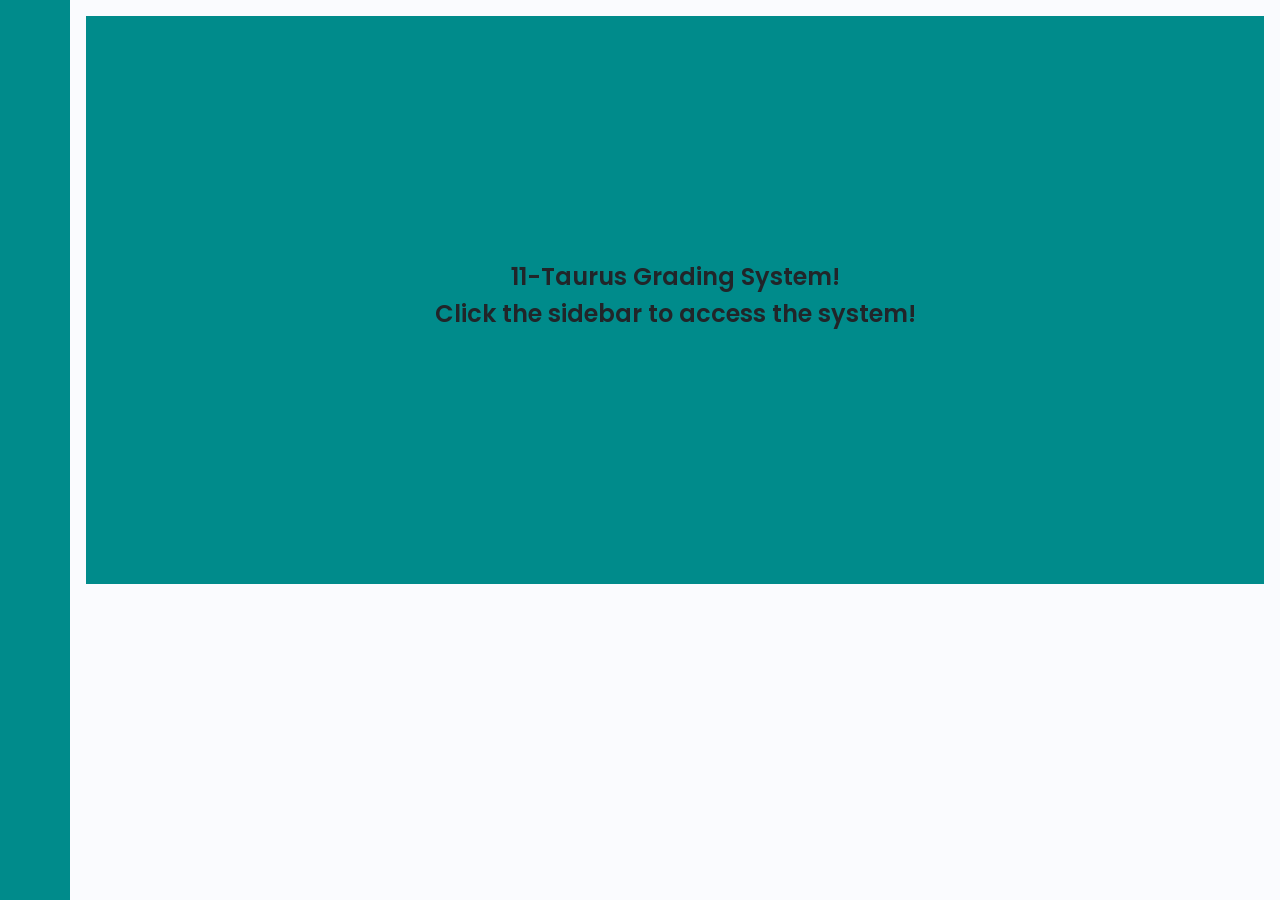
==== index.html @ 4a9dd5ac "Add files via upload" ====
<!DOCTYPE html>
<html lang="en">

<head>
    <meta charset="UTF-8">
    <meta http-equiv="X-UA-Compatible" content="IE=edge">
    <meta name="viewport" content="width=device-width, initial-scale=1.0">
    <title>Grading System</title>
    <link href="https://cdn.lineicons.com/4.0/lineicons.css" rel="stylesheet" />
    <link href="https://cdn.jsdelivr.net/npm/bootstrap@5.3.0-alpha3/dist/css/bootstrap.min.css" rel="stylesheet"
        integrity="sha384-KK94CHFLLe+nY2dmCWGMq91rCGa5gtU4mk92HdvYe+M/SXH301p5ILy+dN9+nJOZ" crossorigin="anonymous">
    <link rel="stylesheet" href="style.css">
</head>

<body>
    <div class="wrapper">
        <aside id="sidebar">
            <div class="d-flex">
                <button class="toggle-btn" type="button">
                    <i class="lni lni-grid-alt"></i>
                </button>
                <div class="sidebar-logo">
                    <a href="#">11-Taurus</a>
                </div>
            </div>
            <ul class="sidebar-nav">
                <li class="sidebar-item">
                    <a href="studentprofile.html" class="sidebar-link">
                        <i class="lni lni-user"></i>
                        <span>Profile</span>
                    </a>
                </li>
                <li class="sidebar-item">
                    <a href="#" class="sidebar-link collapsed has-dropdown" data-bs-toggle="collapse"
                        data-bs-target="#auth" aria-expanded="false" aria-controls="auth">
                        <i class="lni lni-protection"></i>
                        <span>Enter Email</span>
                    </a>
                    <ul id="auth" class="sidebar-dropdown list-unstyled collapse" data-bs-parent="#sidebar">
                        <li class="sidebar-item">
                            <a href="login.html" class="sidebar-link">Login</a>
                        </li>
                        <li class="sidebar-item">
                            <a href="register.html" class="sidebar-link">Register</a>
                        </li>
                    </ul>
                </li>
            <div class="sidebar-footer">
                <a href="logout.html" class="sidebar-link">
                    <i class="lni lni-exit"></i>
                    <span>Logout</span>
                </a>
            </div>
        </aside>
        <div class="main p-3">
          <style>
            .text-center {
              background-color: darkcyan;
              padding: 21%;
              width: 100%;
              text-align: center;
            }
          </style>
            <div class="text-center">
             <h1>11-Taurus Grading System!</h1>
             <h1>Click the sidebar to access the system!</h1>
            </div>
        </div>
    </div>
    <script src="https://cdn.jsdelivr.net/npm/bootstrap@5.3.0-alpha3/dist/js/bootstrap.bundle.min.js"
        integrity="sha384-ENjdO4Dr2bkBIFxQpeoTz1HIcje39Wm4jDKdf19U8gI4ddQ3GYNS7NTKfAdVQSZe"
        crossorigin="anonymous"></script>
    <script src="main.js"></script>
    <a href="grading.html" class="sidebar-link">
</body>

</html>
---- style.css ----
@import url('https://fonts.googleapis.com/css2?family=Poppins:wght@400;600&display=swap');

::after,
::before {
    box-sizing: border-box;
    margin: 0;
    padding: 0;
}

a {
    text-decoration: none;
}

li {
    list-style: none;
}

h1 {
    font-weight: 600;
    font-size: 1.5rem;
}

body {
    font-family: 'Poppins', sans-serif;
}

.wrapper {
    display: flex;
}

.main {
    min-height: 100vh;
    width: 100%;
    overflow: hidden;
    transition: all 0.35s ease-in-out;
    background-color: #fafbfe;
}

#sidebar {
    width: 70px;
    min-width: 70px;
    z-index: 1000;
    transition: all .25s ease-in-out;
    background-color: darkcyan;
    display: flex;
    flex-direction: column;
}

#sidebar.expand {
    width: 260px;
    min-width: 260px;
}

.toggle-btn {
    background-color: transparent;
    cursor: pointer;
    border: 0;
    padding: 1rem 1.5rem;
}

.toggle-btn i {
    font-size: 1.5rem;
    color: #FFF;
}

.sidebar-logo {
    margin: auto 0;
}

.sidebar-logo a {
    color: #FFF;
    font-size: 1.15rem;
    font-weight: 600;
}

#sidebar:not(.expand) .sidebar-logo,
#sidebar:not(.expand) a.sidebar-link span {
    display: none;
}

.sidebar-nav {
    padding: 2rem 0;
    flex: 1 1 auto;
}

a.sidebar-link {
    padding: .625rem 1.625rem;
    color: #FFF;
    display: block;
    font-size: 0.9rem;
    white-space: nowrap;
    border-left: 3px solid transparent;
}

.sidebar-link i {
    font-size: 1.1rem;
    margin-right: .75rem;
}

a.sidebar-link:hover {
    background-color: rgba(255, 255, 255, .075);
    border-left: 3px solid #3b7ddd;
}

.sidebar-item {
    position: relative;
}

#sidebar:not(.expand) .sidebar-item .sidebar-dropdown {
    position: absolute;
    top: 0;
    left: 70px;
    background-color: darkcyan;
    padding: 0;
    min-width: 15rem;
    display: none;
}

#sidebar:not(.expand) .sidebar-item:hover .has-dropdown+.sidebar-dropdown {
    display: block;
    max-height: 15em;
    width: 100%;
    opacity: 1;
}

#sidebar.expand .sidebar-link[data-bs-toggle="collapse"]::after {
    border: solid;
    border-width: 0 .075rem .075rem 0;
    content: "";
    display: inline-block;
    padding: 2px;
    position: absolute;
    right: 1.5rem;
    top: 1.4rem;
    transform: rotate(-135deg);
    transition: all .2s ease-out;
}

#sidebar.expand .sidebar-link[data-bs-toggle="collapse"].collapsed::after {
    transform: rotate(45deg);
    transition: all .2s ease-out;
}
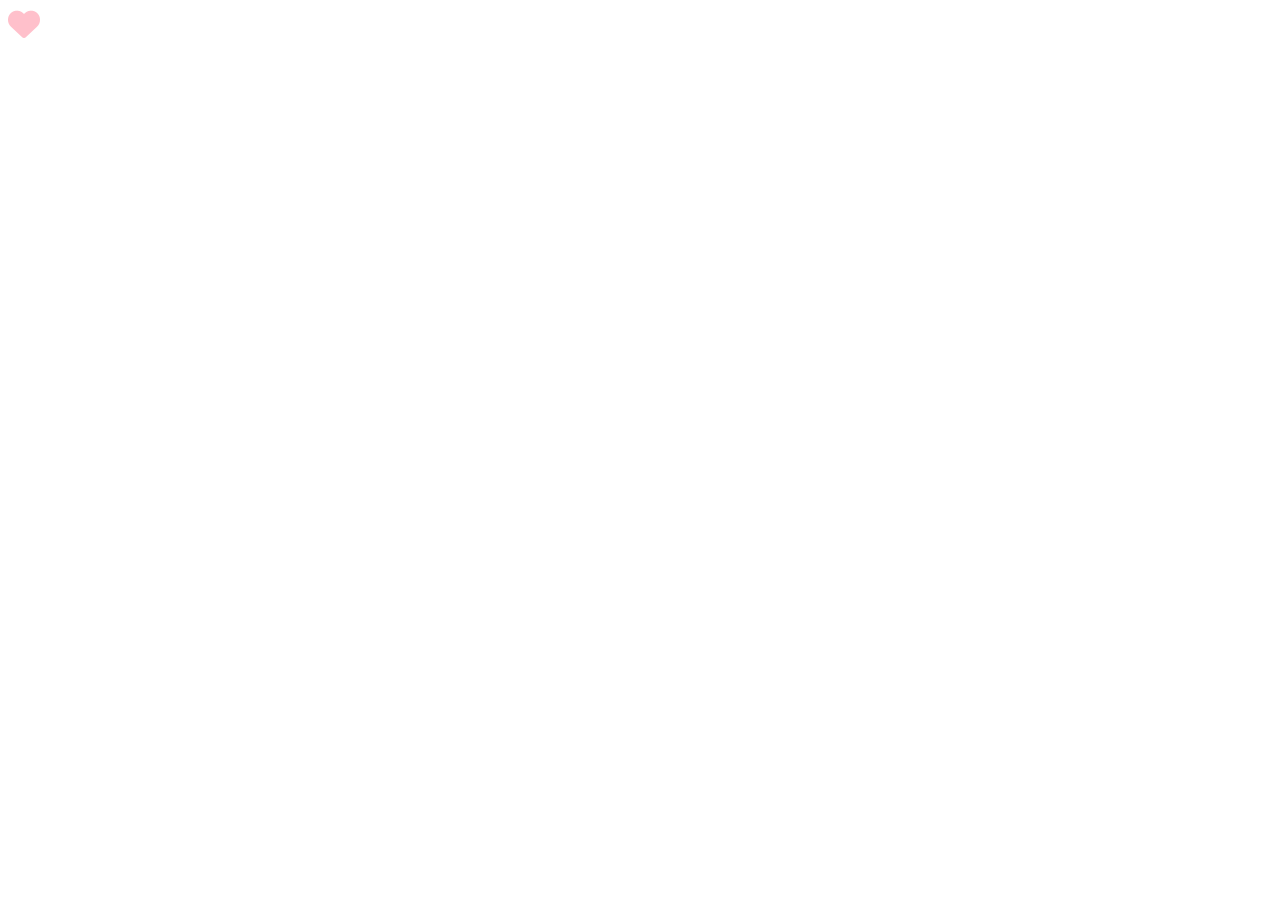
==== commit 7c701d15: "Add files via upload" ====
--- a/index.html
+++ b/index.html
@@ -1,77 +1,52 @@
+
 <!DOCTYPE html>
-<html lang="en">
+<html>
+    <head>
+        <title>a little love letter for you</title>
+        
+        <meta charset="UTF-8">
+        <meta name="viewport" content="width=device-width, initial-scale=1">
+        <meta name="title" content="a little love letter for you">
+        <meta name="description" content="a little love letter for you">
 
-<head>
-    <meta charset="UTF-8">
-    <meta http-equiv="X-UA-Compatible" content="IE=edge">
-    <meta name="viewport" content="width=device-width, initial-scale=1.0">
-    <title>Grading System</title>
-    <link href="https://cdn.lineicons.com/4.0/lineicons.css" rel="stylesheet" />
-    <link href="https://cdn.jsdelivr.net/npm/bootstrap@5.3.0-alpha3/dist/css/bootstrap.min.css" rel="stylesheet"
-        integrity="sha384-KK94CHFLLe+nY2dmCWGMq91rCGa5gtU4mk92HdvYe+M/SXH301p5ILy+dN9+nJOZ" crossorigin="anonymous">
-    <link rel="stylesheet" href="style.css">
-</head>
+        <link rel="stylesheet" href="https://cdnjs.cloudflare.com/ajax/libs/font-awesome/6.1.1/css/all.min.css" integrity="sha512-KfkfwYDsLkIlwQp6LFnl8zNdLGxu9YAA1QvwINks4PhcElQSvqcyVLLD9aMhXd13uQjoXtEKNosOWaZqXgel0g==" crossorigin="anonymous" referrerpolicy="no-referrer" />
+        <script src="https://cdnjs.cloudflare.com/ajax/libs/markdown-it/13.0.2/markdown-it.min.js"></script>
 
-<body>
-    <div class="wrapper">
-        <aside id="sidebar">
-            <div class="d-flex">
-                <button class="toggle-btn" type="button">
-                    <i class="lni lni-grid-alt"></i>
-                </button>
-                <div class="sidebar-logo">
-                    <a href="#">11-Taurus</a>
+        <script src="https://cdn.tailwindcss.com"></script>
+        <script src="https://cdn.tailwindcss.com?plugins=forms,typography,aspect-ratio,line-clamp,container-queries"></script>
+
+        <style>
+            @import url('https://fonts.googleapis.com/css2?family=Inter&display=swap');
+
+            body {
+                font-family: 'Inter', sans-serif;
+            }
+
+            h1, h2, h3, h4, h5, h6 {
+                margin: 0;
+            }
+
+            #message-container {
+                background-color: oklch(83.311% 0.05273 325.954);
+                box-shadow: 0 0 15px rgba(0, 0, 0, 0.455);
+                
+                transition: height 1.5s ease-in-out;
+            }
+        </style>
+
+        <script src="script.js"></script>
+    </head>
+    <body>
+        <div class="flex justify-center items-center flex-col w-[100vw] h-[100vh]">
+            <div id="message-container" class="flex-col items-center hidden h-0 overflow-y-hidden max-h-[80vh] max-w-[50vw] max-md:max-w-[70vw] max-sm:max-w-[80vw] max-sm:max-h-[80vh] py-5">
+                <div class="w-[90%] mb-auto mt-auto">
+                    <article id="message" class="prose"></article>
                 </div>
             </div>
-            <ul class="sidebar-nav">
-                <li class="sidebar-item">
-                    <a href="studentprofile.html" class="sidebar-link">
-                        <i class="lni lni-user"></i>
-                        <span>Profile</span>
-                    </a>
-                </li>
-                <li class="sidebar-item">
-                    <a href="#" class="sidebar-link collapsed has-dropdown" data-bs-toggle="collapse"
-                        data-bs-target="#auth" aria-expanded="false" aria-controls="auth">
-                        <i class="lni lni-protection"></i>
-                        <span>Enter Email</span>
-                    </a>
-                    <ul id="auth" class="sidebar-dropdown list-unstyled collapse" data-bs-parent="#sidebar">
-                        <li class="sidebar-item">
-                            <a href="login.html" class="sidebar-link">Login</a>
-                        </li>
-                        <li class="sidebar-item">
-                            <a href="register.html" class="sidebar-link">Register</a>
-                        </li>
-                    </ul>
-                </li>
-            <div class="sidebar-footer">
-                <a href="logout.html" class="sidebar-link">
-                    <i class="lni lni-exit"></i>
-                    <span>Logout</span>
-                </a>
-            </div>
-        </aside>
-        <div class="main p-3">
-          <style>
-            .text-center {
-              background-color: darkcyan;
-              padding: 21%;
-              width: 100%;
-              text-align: center;
-            }
-          </style>
-            <div class="text-center">
-             <h1>11-Taurus Grading System!</h1>
-             <h1>Click the sidebar to access the system!</h1>
+
+            <div class="heart-container" class="mt-2">
+                <i id="solid-heart" class="fa-solid fa-heart fa-beat fa-2x" style="color: pink;"></i>
             </div>
         </div>
-    </div>
-    <script src="https://cdn.jsdelivr.net/npm/bootstrap@5.3.0-alpha3/dist/js/bootstrap.bundle.min.js"
-        integrity="sha384-ENjdO4Dr2bkBIFxQpeoTz1HIcje39Wm4jDKdf19U8gI4ddQ3GYNS7NTKfAdVQSZe"
-        crossorigin="anonymous"></script>
-    <script src="main.js"></script>
-    <a href="grading.html" class="sidebar-link">
-</body>
-
+    </body>
 </html>
